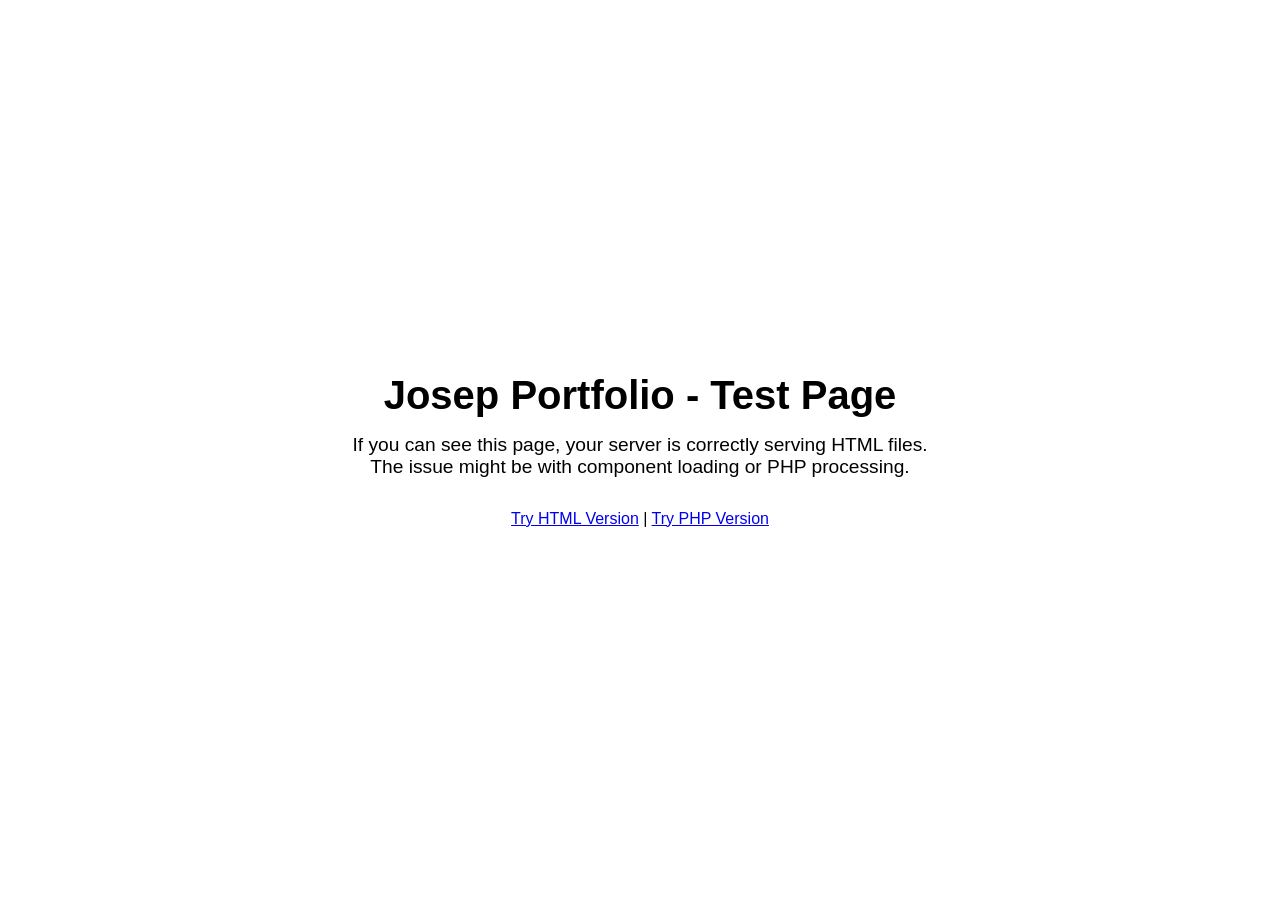
==== test.html @ fd8f9adf "fix some issues" ====
<!DOCTYPE html>
<html lang="en">
<head>
    <meta charset="UTF-8">
    <meta name="viewport" content="width=device-width, initial-scale=1.0">
    <title>Josep Portfolio - Test Page</title>
    <link rel="stylesheet" href="https://cdnjs.cloudflare.com/ajax/libs/font-awesome/6.4.0/css/all.min.css">
    <link rel="stylesheet" href="assets/css/style.css">
    <link rel="stylesheet" href="assets/css/header.css">
    <link rel="stylesheet" href="assets/css/home.css">
    <style>
        /* Basic styles in case external CSS doesn't load */
        body {
            font-family: Arial, sans-serif;
            margin: 0;
            padding: 0;
        }
        .test-section {
            min-height: 100vh;
            display: flex;
            flex-direction: column;
            align-items: center;
            justify-content: center;
            text-align: center;
            padding: 2rem;
        }
        h1 {
            font-size: 2.5rem;
            margin-bottom: 1rem;
        }
        p {
            font-size: 1.2rem;
            max-width: 600px;
            margin: 0 auto 2rem;
        }
    </style>
</head>
<body>
    <section class="test-section">
        <h1>Josep Portfolio - Test Page</h1>
        <p>If you can see this page, your server is correctly serving HTML files. The issue might be with component loading or PHP processing.</p>
        <div>
            <a href="index.html">Try HTML Version</a> | 
            <a href="index.php">Try PHP Version</a>
        </div>
    </section>
</body>
</html>
---- assets/css/style.css ----
/* Global styles */
* {
    margin: 0;
    padding: 0;
    box-sizing: border-box;
    font-family: sans-serif;
}

/* Scroll Animation Base Styles */
.fade-in {
    opacity: 0;
    transform: translateY(30px);
    transition: opacity 0.8s ease, transform 0.8s ease;
}

.fade-in.active {
    opacity: 1;
    transform: translateY(0);
}

.slide-in-left {
    opacity: 0;
    transform: translateX(-50px);
    transition: opacity 0.8s ease, transform 0.8s ease;
}

.slide-in-left.active {
    opacity: 1;
    transform: translateX(0);
}

.slide-in-right {
    opacity: 0;
    transform: translateX(50px);
    transition: opacity 0.8s ease, transform 0.8s ease;
}

.slide-in-right.active {
    opacity: 1;
    transform: translateX(0);
}

.scale-in {
    opacity: 0;
    transform: scale(0.9);
    transition: opacity 0.8s ease, transform 0.8s ease;
}

.scale-in.active {
    opacity: 1;
    transform: scale(1);
}

/* Animation delay utilities */
.delay-100 {
    transition-delay: 0.1s;
}

.delay-200 {
    transition-delay: 0.2s;
}

.delay-300 {
    transition-delay: 0.3s;
}

.delay-400 {
    transition-delay: 0.4s;
}

.delay-500 {
    transition-delay: 0.5s;
}
---- assets/css/header.css ----
/* Header Styles */
header {
    background-color: rgba(255, 255, 255, 0.95);
    backdrop-filter: blur(10px);
    position: fixed;
    top: 0;
    left: 0;
    right: 0;
    z-index: 1000;
    padding: 1rem 0;
    transition: all 0.3s ease;
    box-shadow: 0 2px 10px rgba(0, 0, 0, 0.05);
    overflow: hidden;
}

header:hover {
    box-shadow: 0 4px 20px rgba(108, 99, 255, 0.2);
}

.nav-background-gradient {
    position: absolute;
    top: -50px;
    right: -50px;
    width: 200px;
    height: 200px;
    background: radial-gradient(circle, rgba(108, 99, 255, 0.15), rgba(255, 105, 180, 0.1), transparent 70%);
    border-radius: 50%;
    z-index: -1;
    animation: pulse 8s infinite alternate;
}

@keyframes pulse {
    0% {
        transform: scale(1);
        opacity: 0.5;
    }
    50% {
        transform: scale(1.2);
        opacity: 0.8;
    }
    100% {
        transform: scale(1);
        opacity: 0.5;
    }
}

.nav-container {
    max-width: 1200px;
    margin: 0 auto;
    padding: 0 2rem;
    display: flex;
    justify-content: space-between;
    align-items: center;
    position: relative;
}

/* Logo Styles */
.logo-container {
    display: flex;
    align-items: center;
}

.logo-link {
    display: flex;
    align-items: center;
    text-decoration: none;
    transition: transform 0.3s ease;
}

.logo-link:hover {
    transform: scale(1.02);
}

.logo-img {
    height: 40px;
    width: auto;
    border-radius: 8px;
    transition: all 0.3s ease;
    box-shadow: 0 2px 10px rgba(0, 0, 0, 0.1);
}

.logo-text {
    font-size: 1.5rem;
    font-weight: 700;
    color: #333;
    margin-left: 0.8rem;
    background: linear-gradient(45deg, #6c63ff, #ff69b4);
    -webkit-background-clip: text;
    -webkit-text-fill-color: transparent;
    background-clip: text;
}

.logo-text .highlight {
    position: relative;
    display: inline-block;
}

/* Navigation Links */
.nav-links {
    display: flex;
    list-style: none;
    margin: 0;
    padding: 0;
    gap: 1.5rem;
    transition: all 0.3s ease;
}

.nav-links li {
    position: relative;
}

.nav-item {
    text-decoration: none;
    color: #555;
    font-weight: 500;
    font-size: 1rem;
    padding: 0.5rem 1rem;
    border-radius: 25px;
    transition: all 0.3s ease;
    position: relative;
    display: flex;
    align-items: center;
    gap: 0.5rem;
}

.nav-item i {
    font-size: 0.9rem;
    transition: transform 0.3s ease;
}

.nav-item:hover i {
    transform: translateY(-2px);
    color: #6c63ff;
}

.nav-item::after {
    content: '';
    position: absolute;
    bottom: 0;
    left: 50%;
    transform: translateX(-50%);
    width: 0;
    height: 2px;
    background: linear-gradient(90deg, #6c63ff, #ff69b4);
    transition: width 0.3s ease;
    border-radius: 2px;
}

.nav-item:hover {
    color: #6c63ff;
    background-color: rgba(108, 99, 255, 0.05);
    transform: translateY(-2px);
}

.nav-item:hover::after {
    width: 70%;
}

/* Active link styling */
.nav-item.active {
    color: #6c63ff;
    background-color: rgba(108, 99, 255, 0.08);
    box-shadow: 0 4px 15px rgba(108, 99, 255, 0.15);
}

.nav-item.active i {
    color: #ff69b4;
}

.nav-item.active::after {
    width: 70%;
}

/* Mobile Menu Toggle */
.menu-toggle {
    display: none;
    flex-direction: column;
    justify-content: space-between;
    width: 30px;
    height: 21px;
    cursor: pointer;
    z-index: 1001;
}

.bar {
    width: 100%;
    height: 3px;
    background: linear-gradient(90deg, #6c63ff, #ff69b4);
    border-radius: 3px;
    transition: all 0.3s ease;
}

/* Responsive Design */
@media (max-width: 768px) {
    .menu-toggle {
        display: flex;
    }
    
    .nav-links {
        position: fixed;
        top: 0;
        right: -100%;
        width: 70%;
        height: 100vh;
        background: rgba(255, 255, 255, 0.98);
        backdrop-filter: blur(10px);
        flex-direction: column;
        align-items: center;
        justify-content: center;
        gap: 2rem;
        transition: all 0.4s ease;
        box-shadow: -5px 0 20px rgba(0, 0, 0, 0.1);
    }
    
    .nav-links.active {
        right: 0;
    }
    
    .menu-toggle.active .bar:nth-child(1) {
        transform: translateY(9px) rotate(45deg);
    }
    
    .menu-toggle.active .bar:nth-child(2) {
        opacity: 0;
    }
    
    .menu-toggle.active .bar:nth-child(3) {
        transform: translateY(-9px) rotate(-45deg);
    }
    
    .nav-item {
        font-size: 1.1rem;
    }
    
    .nav-background-gradient {
        display: none;
    }
}

@media (max-width: 480px) {
    .nav-container {
        padding: 0 1rem;
    }
    
    .logo-img {
        height: 35px;
    }
    
    .logo-text {
        font-size: 1.2rem;
    }
    
    .nav-links {
        width: 85%;
    }
}

/* Smooth scrolling for anchor links */
html {
    scroll-behavior: smooth;
    scroll-padding-top: 100px;
}
---- assets/css/home.css ----
/* Home Section Styles */
.home-section {
    min-height: 100vh;
    background: linear-gradient(135deg, #f8f9fa 0%, #e9ecef 100%);
    display: flex;
    align-items: center;
    justify-content: center;
    padding: 120px 2rem 2rem;
    position: relative;
    overflow: hidden;
}

.home-section::before {
    content: '';
    position: absolute;
    top: 0;
    left: 0;
    right: 0;
    bottom: 0;
    background: 
        radial-gradient(circle at 20% 80%, rgba(108, 99, 255, 0.05) 0%, transparent 50%),
        radial-gradient(circle at 80% 20%, rgba(255, 105, 180, 0.05) 0%, transparent 50%);
    pointer-events: none;
}

.hero {
    text-align: center;
    max-width: 1000px;
    position: relative;
    z-index: 1;
    animation: fadeInUp 1s ease-out;
    display: flex;
    flex-direction: column;
    align-items: center;
    justify-content: center;
}

/* Profile Image Styling */
.profile-container {
    margin-bottom: 2.5rem;
    position: relative;
    animation: fadeInUp 1s ease-out 0.2s both;
}

.profile-frame {
    position: relative;
    width: 220px;
    height: 220px;
    border-radius: 50%;
    padding: 8px;
    background: linear-gradient(45deg, #6c63ff, #ff69b4);
    box-shadow: 0 10px 25px rgba(108, 99, 255, 0.25);
    overflow: hidden;
    transform: rotate(-3deg);
}

.profile-frame::before {
    content: '';
    position: absolute;
    top: 0;
    left: 0;
    right: 0;
    bottom: 0;
    border-radius: 50%;
    border: 1px solid rgba(255, 255, 255, 0.3);
    z-index: 1;
}

.profile-image {
    width: 100%;
    height: 100%;
    object-fit: cover;
    border-radius: 50%;
    filter: contrast(105%) brightness(102%);
    transition: all 0.5s ease;
}

.profile-decoration {
    position: absolute;
    width: 240px;
    height: 240px;
    border-radius: 50%;
    border: 2px dashed rgba(108, 99, 255, 0.3);
    top: 50%;
    left: 50%;
    transform: translate(-50%, -50%);
    animation: spin 20s linear infinite;
}

@keyframes spin {
    0% { transform: translate(-50%, -50%) rotate(0deg); }
    100% { transform: translate(-50%, -50%) rotate(360deg); }
}

.profile-frame::after {
    content: '';
    position: absolute;
    top: 0;
    left: 0;
    right: 0;
    bottom: 0;
    background: radial-gradient(circle at 30% 30%, rgba(255, 255, 255, 0.2) 0%, transparent 70%);
    border-radius: 50%;
    pointer-events: none;
}

.profile-frame:hover {
    transform: rotate(0deg) scale(1.05);
    transition: all 0.5s ease;
}

.profile-frame:hover .profile-image {
    filter: contrast(100%) brightness(105%);
}

.hero-content {
    animation: fadeInUp 1s ease-out 0.4s both;
}

.hero-greeting {
    display: inline-block;
    font-size: 1.5rem;
    font-weight: 400;
    color: #6c63ff;
    margin-bottom: 0.5rem;
    letter-spacing: 1px;
    position: relative;
    padding-left: 30px;
}

.hero-greeting::before {
    content: '';
    position: absolute;
    left: 0;
    top: 50%;
    width: 20px;
    height: 2px;
    background: linear-gradient(90deg, #6c63ff, transparent);
    transform: translateY(-50%);
}

.hero h1 {
    font-size: 4rem;
    font-weight: 800;
    color: #333;
    margin-bottom: 1rem;
    line-height: 1.1;
    letter-spacing: -0.02em;
    background: linear-gradient(45deg, #333 0%, #6c63ff 100%);
    -webkit-background-clip: text;
    -webkit-text-fill-color: transparent;
    background-clip: text;
    animation: slideInLeft 1s ease-out 0.2s both;
    text-transform: uppercase;
}

.hero-title {
    position: relative;
    display: inline-block;
    margin-bottom: 1.5rem;
}

.hero-title-text {
    font-size: 1.5rem;
    color: #555;
    font-weight: 500;
    letter-spacing: 0.5px;
    position: relative;
    z-index: 1;
}

.hero-title-decoration {
    position: absolute;
    bottom: -5px;
    left: 50%;
    transform: translateX(-50%);
    width: 80px;
    height: 8px;
    background-color: rgba(255, 105, 180, 0.2);
    z-index: 0;
}

.hero-description {
    font-size: 1.2rem;
    color: #666;
    margin-bottom: 2.5rem;
    font-weight: 300;
    letter-spacing: 0.5px;
    max-width: 600px;
    margin-left: auto;
    margin-right: auto;
    line-height: 1.6;
}

.hero-buttons {
    display: flex;
    gap: 1rem;
    justify-content: center;
}

.home-button {
    display: inline-block;
    padding: 1rem 2rem;
    text-decoration: none;
    border-radius: 50px;
    font-weight: 600;
    font-size: 1rem;
    letter-spacing: 0.5px;
    transition: all 0.3s ease;
    position: relative;
    overflow: hidden;
}

.primary-button {
    background: linear-gradient(45deg, #6c63ff, #ff69b4);
    color: white;
    box-shadow: 0 4px 15px rgba(108, 99, 255, 0.3);
}

.secondary-button {
    background: transparent;
    color: #6c63ff;
    border: 2px solid #6c63ff;
}

.home-button::before {
    content: '';
    position: absolute;
    top: 0;
    left: -100%;
    width: 100%;
    height: 100%;
    background: linear-gradient(90deg, transparent, rgba(255, 255, 255, 0.2), transparent);
    transition: left 0.5s ease;
}

.home-button:hover::before {
    left: 100%;
}

.primary-button:hover {
    transform: translateY(-3px);
    box-shadow: 0 8px 25px rgba(108, 99, 255, 0.4);
    background: linear-gradient(45deg, #5a52d5, #ff50a5);
}

.secondary-button:hover {
    transform: translateY(-3px);
    box-shadow: 0 8px 25px rgba(108, 99, 255, 0.2);
    background: rgba(108, 99, 255, 0.1);
}

.home-button:active {
    transform: translateY(-1px);
}

/* Animations */
@keyframes fadeInUp {
    from {
        opacity: 0;
        transform: translateY(30px);
    }
    to {
        opacity: 1;
        transform: translateY(0);
    }
}

@keyframes slideInLeft {
    from {
        opacity: 0;
        transform: translateX(-50px);
    }
    to {
        opacity: 1;
        transform: translateX(0);
    }
}

@keyframes slideInRight {
    from {
        opacity: 0;
        transform: translateX(50px);
    }
    to {
        opacity: 1;
        transform: translateX(0);
    }
}

/* Responsive Design */
@media (max-width: 768px) {
    .home-section {
        padding: 100px 1rem 2rem;
    }
    
    .profile-frame {
        width: 180px;
        height: 180px;
    }
    
    .profile-decoration {
        width: 200px;
        height: 200px;
    }
    
    .hero h1 {
        font-size: 3rem;
    }
    
    .hero-greeting {
        font-size: 1.2rem;
    }
    
    .hero-title-text {
        font-size: 1.3rem;
    }
    
    .hero-description {
        font-size: 1.1rem;
        margin-bottom: 2rem;
    }
    
    .hero-buttons {
        flex-direction: column;
        gap: 0.8rem;
    }
    
    .home-button {
        padding: 0.8rem 2rem;
        font-size: 0.95rem;
        width: 100%;
    }
}

@media (max-width: 480px) {
    .profile-frame {
        width: 150px;
        height: 150px;
    }
    
    .profile-decoration {
        width: 170px;
        height: 170px;
    }
    
    .hero h1 {
        font-size: 2.5rem;
    }
    
    .hero-greeting {
        font-size: 1.1rem;
    }
    
    .hero-title-text {
        font-size: 1.1rem;
    }
    
    .hero-description {
        font-size: 1rem;
        margin-bottom: 1.5rem;
    }
    
    .home-button {
        padding: 0.7rem 1.5rem;
        font-size: 0.9rem;
    }
}

/* Smooth scrolling offset for fixed header */
#home {
    scroll-margin-top: 80px;
}
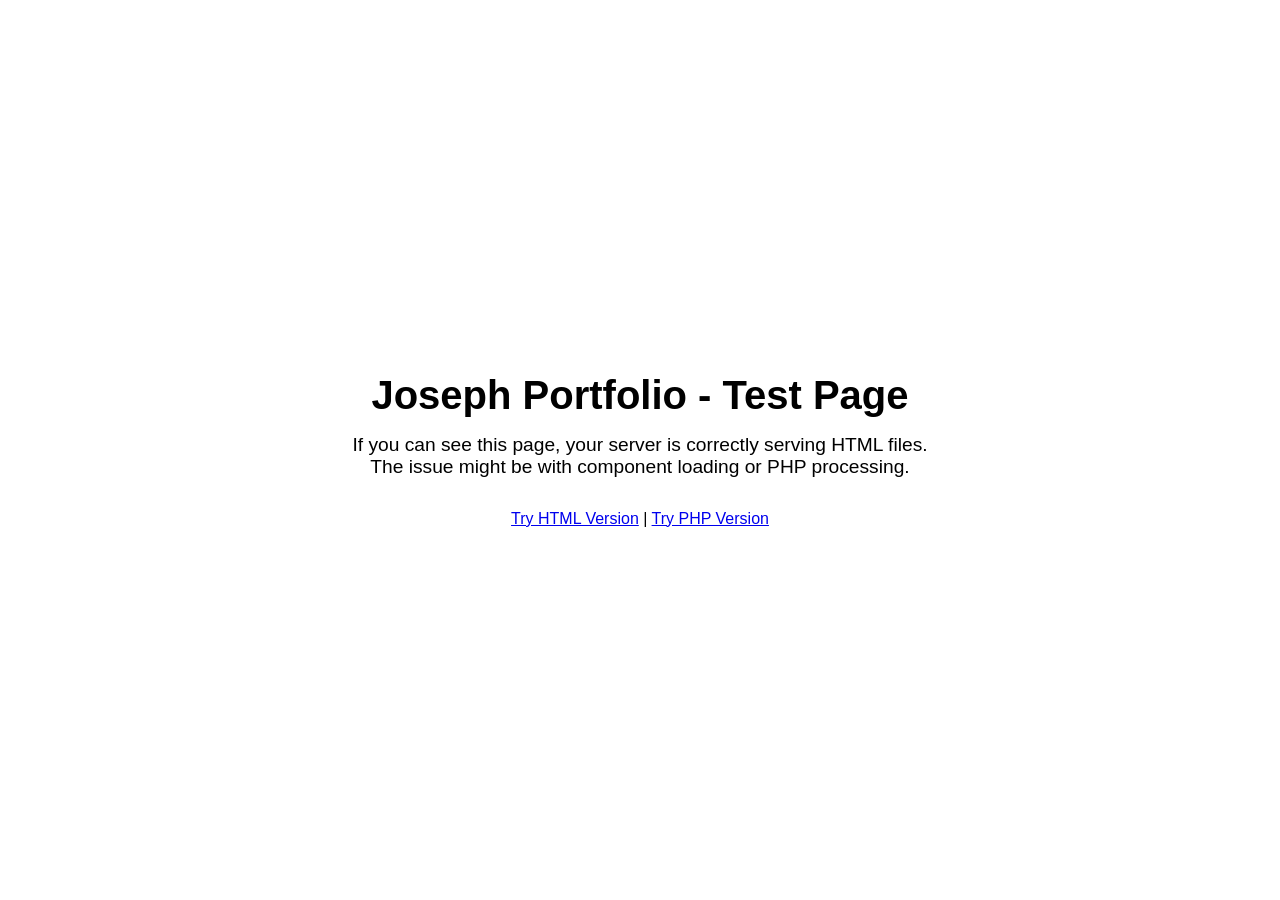
==== commit ccd3f0f3: "updated" ====
--- a/test.html
+++ b/test.html
@@ -3,7 +3,7 @@
 <head>
     <meta charset="UTF-8">
     <meta name="viewport" content="width=device-width, initial-scale=1.0">
-    <title>Josep Portfolio - Test Page</title>
+    <title>Joseph Portfolio - Test Page</title>
     <link rel="stylesheet" href="https://cdnjs.cloudflare.com/ajax/libs/font-awesome/6.4.0/css/all.min.css">
     <link rel="stylesheet" href="assets/css/style.css">
     <link rel="stylesheet" href="assets/css/header.css">
@@ -37,7 +37,7 @@
 </head>
 <body>
     <section class="test-section">
-        <h1>Josep Portfolio - Test Page</h1>
+        <h1>Joseph Portfolio - Test Page</h1>
         <p>If you can see this page, your server is correctly serving HTML files. The issue might be with component loading or PHP processing.</p>
         <div>
             <a href="index.html">Try HTML Version</a> | 
--- a/assets/css/home.css
+++ b/assets/css/home.css
@@ -37,21 +37,24 @@
 
 /* Profile Image Styling */
 .profile-container {
-    margin-bottom: 2.5rem;
-    position: relative;
-    animation: fadeInUp 1s ease-out 0.2s both;
+    flex-shrink: 0;
+    animation: slowBounce 3s ease-in-out infinite;
 }
 
 .profile-frame {
     position: relative;
-    width: 220px;
-    height: 220px;
-    border-radius: 50%;
-    padding: 8px;
-    background: linear-gradient(45deg, #6c63ff, #ff69b4);
-    box-shadow: 0 10px 25px rgba(108, 99, 255, 0.25);
-    overflow: hidden;
-    transform: rotate(-3deg);
+    width: 300px;
+    height: 300px;
+}
+
+/* Slow Bounce Animation */
+@keyframes slowBounce {
+    0%, 100% {
+        transform: translateY(0);
+    }
+    50% {
+        transform: translateY(-8px);
+    }
 }
 
 .profile-frame::before {
@@ -73,6 +76,9 @@
     border-radius: 50%;
     filter: contrast(105%) brightness(102%);
     transition: all 0.5s ease;
+    border: 4px solid transparent;
+    background: linear-gradient(white, white) padding-box,
+                linear-gradient(45deg, #6c63ff, #ff69b4) border-box;
 }
 
 .profile-decoration {
